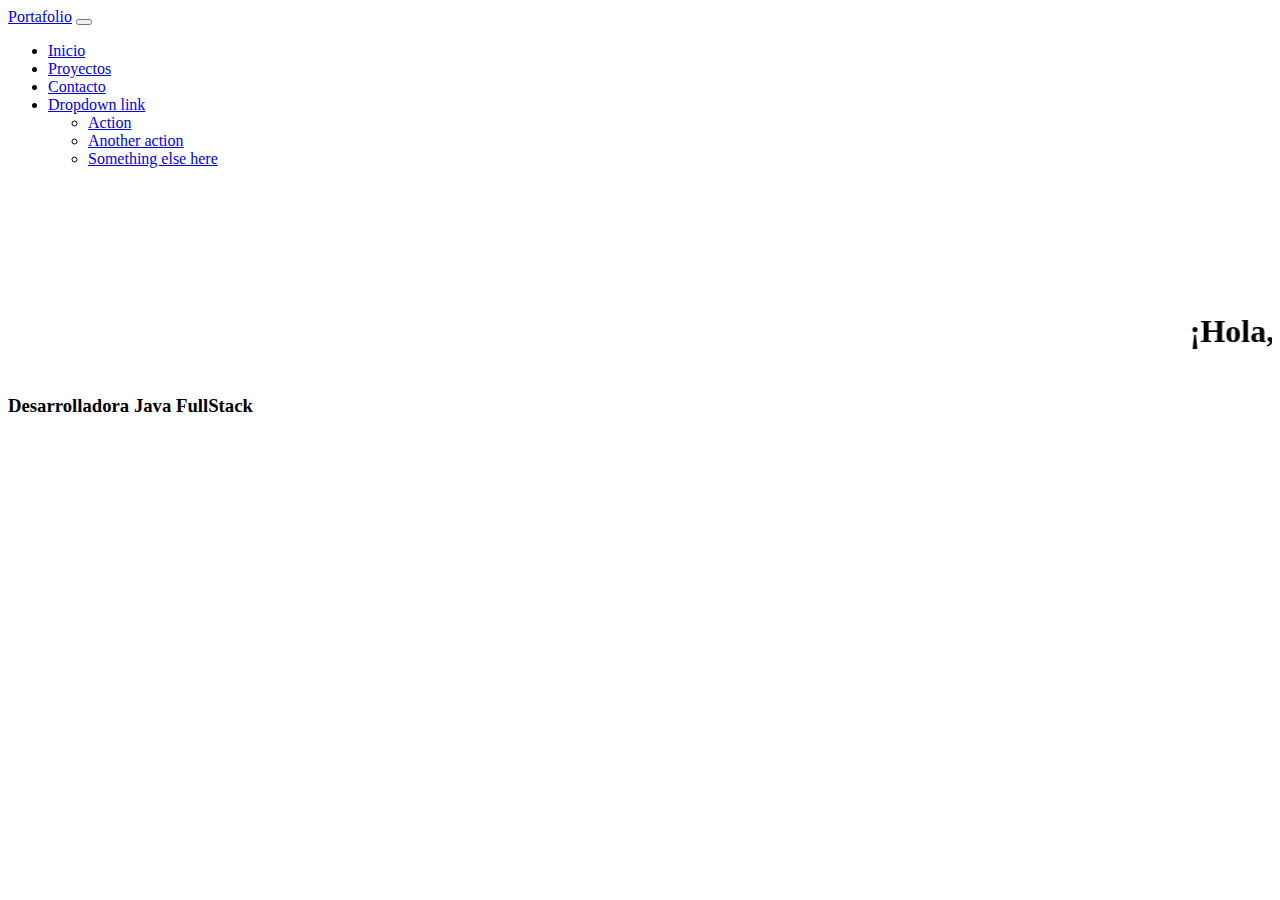
==== index.html @ 0e597918 "pagina web" ====
<!DOCTYPE html>
<html lang="en">
<head>
    <meta charset="UTF-8">
    <meta http-equiv="X-UA-Compatible" content="IE=edge">
    <meta name="viewport" content="width=device-width, initial-scale=1.0">
    <title>KARIME AMADOR LEDON</title>
    <link rel="stylesheet" href="./index.css">
<link href="https://cdn.jsdelivr.net/npm/bootstrap@5.2.3/dist/css/bootstrap.min.css" rel="stylesheet" integrity="sha384-rbsA2VBKQhggwzxH7pPCaAqO46MgnOM80zW1RWuH61DGLwZJEdK2Kadq2F9CUG65" crossorigin="anonymous">
  </head>
</head>
<body>
    <script src="https://cdn.jsdelivr.net/npm/@popperjs/core@2.11.6/dist/umd/popper.min.js" integrity="sha384-oBqDVmMz9ATKxIep9tiCxS/Z9fNfEXiDAYTujMAeBAsjFuCZSmKbSSUnQlmh/jp3" crossorigin="anonymous"></script>
<script src="https://cdn.jsdelivr.net/npm/bootstrap@5.2.3/dist/js/bootstrap.min.js" integrity="sha384-cuYeSxntonz0PPNlHhBs68uyIAVpIIOZZ5JqeqvYYIcEL727kskC66kF92t6Xl2V" crossorigin="anonymous"></script>
    <nav class="navbar navbar-expand-lg bg-light">
  <div class="container-fluid">
    <a class="navbar-brand" href="#">Portafolio</a>
    <button class="navbar-toggler" type="button" data-bs-toggle="collapse" data-bs-target="#navbarNavDropdown" aria-controls="navbarNavDropdown" aria-expanded="false" aria-label="Toggle navigation">
      <span class="navbar-toggler-icon"></span>
    </button>
    <div class="collapse navbar-collapse" id="navbarNavDropdown">
      <ul class="navbar-nav">
        <li class="nav-item">
          <a class="nav-link active" aria-current="page" href="#">Inicio</a>
        </li>
        <li class="nav-item">
          <a class="nav-link" href="#">Proyectos</a>
        </li>
        <li class="nav-item">
          <a class="nav-link" href="#">Contacto</a>
        </li>
        <li class="nav-item dropdown">
          <a class="nav-link dropdown-toggle" href="#" role="button" data-bs-toggle="dropdown" aria-expanded="false">
            Dropdown link
          </a>
          <ul class="dropdown-menu">
            <li><a class="dropdown-item" href="#">Action</a></li>
            <li><a class="dropdown-item" href="#">Another action</a></li>
            <li><a class="dropdown-item" href="#">Something else here</a></li>
          </ul>
        </li>
      </ul>
    </div>
  </div>
</nav>
<br>
<br>
<br>
<br>
<br>
<div>
    <img src="https://img.freepik.com/vector-gratis/fondo-degradado-lineas-azules-dinamicas_23-2148995756.jpg" alt="">
</div>
<div class="medium1">
    <marquee behavior="scroll" direction="direccion" scrollamount="10">
      <h1 class="display-1"><b>¡Hola, soy Karime!</b></h1>
    </marquee>

    <h3 class="display-3">Desarrolladora Java FullStack</h3>
</div>

</body>
</html>
---- index.css ----
body {
    background-image: url(https://img.freepik.com/vector-gratis/fondo-degradado-lineas-azules-dinamicas_23-2148995756.jpg);
}
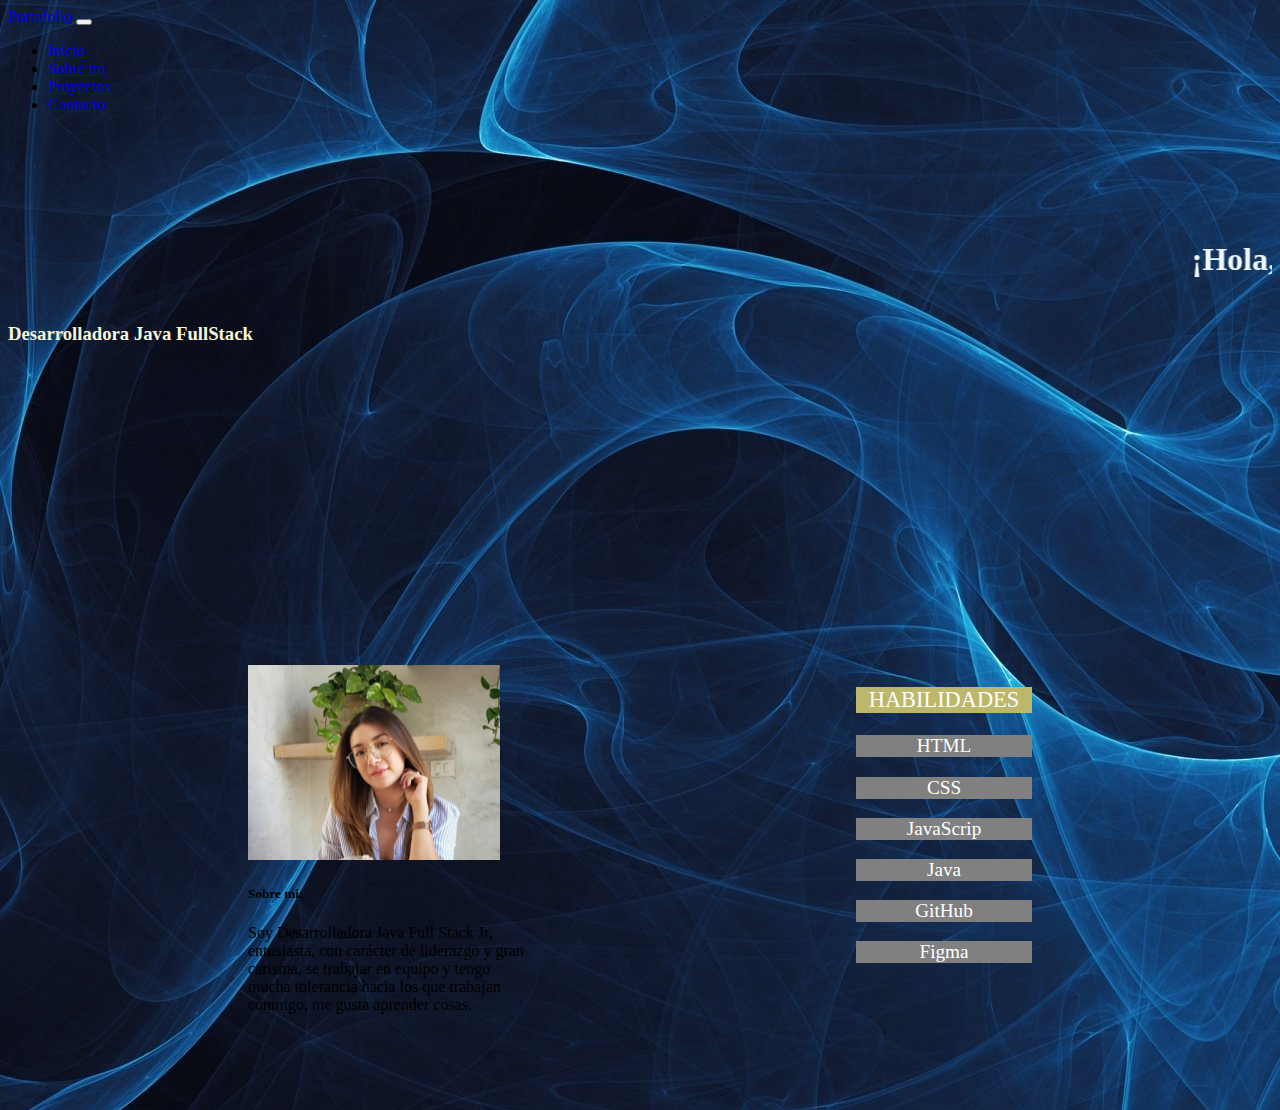
==== commit b5fa2683: "se modifico index,se creo contacto y se enlazaron paginas en nav bar" ====
--- a/index.html
+++ b/index.html
@@ -24,21 +24,15 @@
           <a class="nav-link active" aria-current="page" href="#">Inicio</a>
         </li>
         <li class="nav-item">
+          <a class="nav-link" href="#sobreMi"> Sobre mi</a>
+        </li>
+        <li class="nav-item">
           <a class="nav-link" href="#">Proyectos</a>
         </li>
         <li class="nav-item">
-          <a class="nav-link" href="#">Contacto</a>
+          <a class="nav-link" href="./contacto.html"> Contacto</a>
         </li>
-        <li class="nav-item dropdown">
-          <a class="nav-link dropdown-toggle" href="#" role="button" data-bs-toggle="dropdown" aria-expanded="false">
-            Dropdown link
-          </a>
-          <ul class="dropdown-menu">
-            <li><a class="dropdown-item" href="#">Action</a></li>
-            <li><a class="dropdown-item" href="#">Another action</a></li>
-            <li><a class="dropdown-item" href="#">Something else here</a></li>
-          </ul>
-        </li>
+        
       </ul>
     </div>
   </div>
@@ -49,15 +43,38 @@
 <br>
 <br>
 <div>
-    <img src="https://img.freepik.com/vector-gratis/fondo-degradado-lineas-azules-dinamicas_23-2148995756.jpg" alt="">
+    
 </div>
 <div class="medium1">
     <marquee behavior="scroll" direction="direccion" scrollamount="10">
-      <h1 class="display-1"><b>¡Hola, soy Karime!</b></h1>
+      <h1 id="saludo" class="display-1"><b>¡Hola, soy Karime!</b></h1>
     </marquee>
 
-    <h3 class="display-3">Desarrolladora Java FullStack</h3>
+    <h3 id="desarrollador" class="display-3">Desarrolladora Java FullStack</h3>
 </div>
+<section id="sobreMi">
+<div id="sectionCard" class="card" style="width: 18rem;">
+  <div class="partsCard"> 
+  <img src="./src/foto KarimeA.png" class="card-img-top" alt="...">
+  <div class="card-body">
+    <h5 class="card-title">Sobre mi:</h5>
+    <p class="card-text">Soy Desarrolladora Java Full Stack Jr, entusiasta, con carácter de liderazgo y gran carisma, se trabajar en equipo y tengo mucha tolerancia hacia los que trabajan conmigo, me gusta aprender cosas.</p>
+  </div>
+  </div>
+ 
+</div>
+<div class="partsCards">
+  <p class="habilidades"> HABILIDADES</p>
+  <p class="skills">HTML</p>
+  <p class="skills">CSS</p>
+  <p class="skills">JavaScrip</p>
+  <p class="skills">Java</p>
+  <p class="skills">GitHub</p>
+  <p class="skills">Figma</p>
+
+
+</div>
+</section>
 
 </body>
 </html>--- a/index.css
+++ b/index.css
@@ -1,3 +1,40 @@
 body {
-    background-image: url(https://img.freepik.com/vector-gratis/fondo-degradado-lineas-azules-dinamicas_23-2148995756.jpg);
+    background-image: url(./src/thumb-1920-71578.jpeg);
+}
+
+
+.medium1{
+    margin-bottom: 20rem;
+}
+
+#saludo{ 
+    color: aliceblue;
+}
+#desarrollador{
+    color: beige;
+}
+
+#sobreMi{
+    display: flex;
+    flex-wrap: wrap;
+    margin: 5rem;
+    justify-content: space-around;
+}
+
+#sectionCard{
+    display: flex;
+    flex-direction: row;
+}
+.skills{
+    color: white;
+    background-color: gray;
+    text-align: center;
+    font-size: 1.2rem;
+}
+.habilidades{
+    color: white;
+    background-color: darkkhaki;
+    text-align: center;
+    font-size: 1.4rem; 
+    width: 11rem;
 }